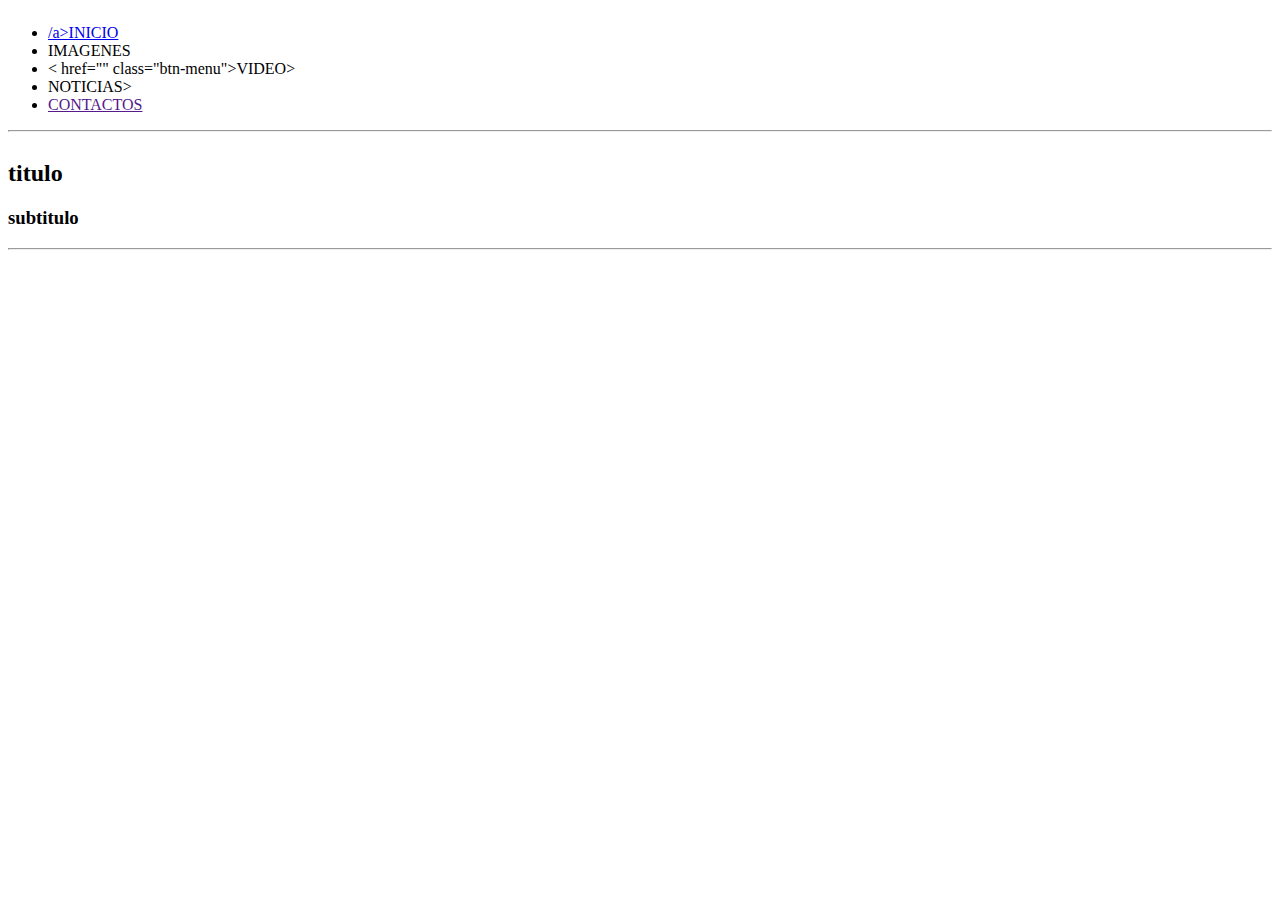
==== index.html @ 7d00af30 "web estatica" ====
<html lang="es">
<head>
    <meta charset="UTF-8">
    <meta name="viewport" content="width=device-width, initial-scale=1.0">
    <title>MI PAGIGA ESTATICA</title>
</head>
<body>
    <nav>
        <img src="" alt="">
        <ul class="menu">
            <li><a href="btn-menu activo">/a>INICIO<a></li>
            <li><IMAGENES href="" class="btn-menu">IMAGENES<a></li>
            <li>< href="" class="btn-menu">VIDEO></a><a></li>
            <li><a href="" class="btn-menu"></a>NOTICIAS></a></li>
            <li><a href="" class="btn-menu">CONTACTOS<a/li>
        </ul>
    </nav>
    <hr>
    <div class="contenido">
        <section class="publicidad">
            <img src="" alt="">
        </section>
        <section>
            <div class="Tarjeta">
                <h2>titulo</h2>
                <h3>subtitulo</h3>
                <p></p>
                <div>
                    <a href=""><a>
                    <a href=""><a> 
                </div>
            </div>
        </section>
    </div>
    <hr>
    <footer></footer>
        
    
</body>
</html>
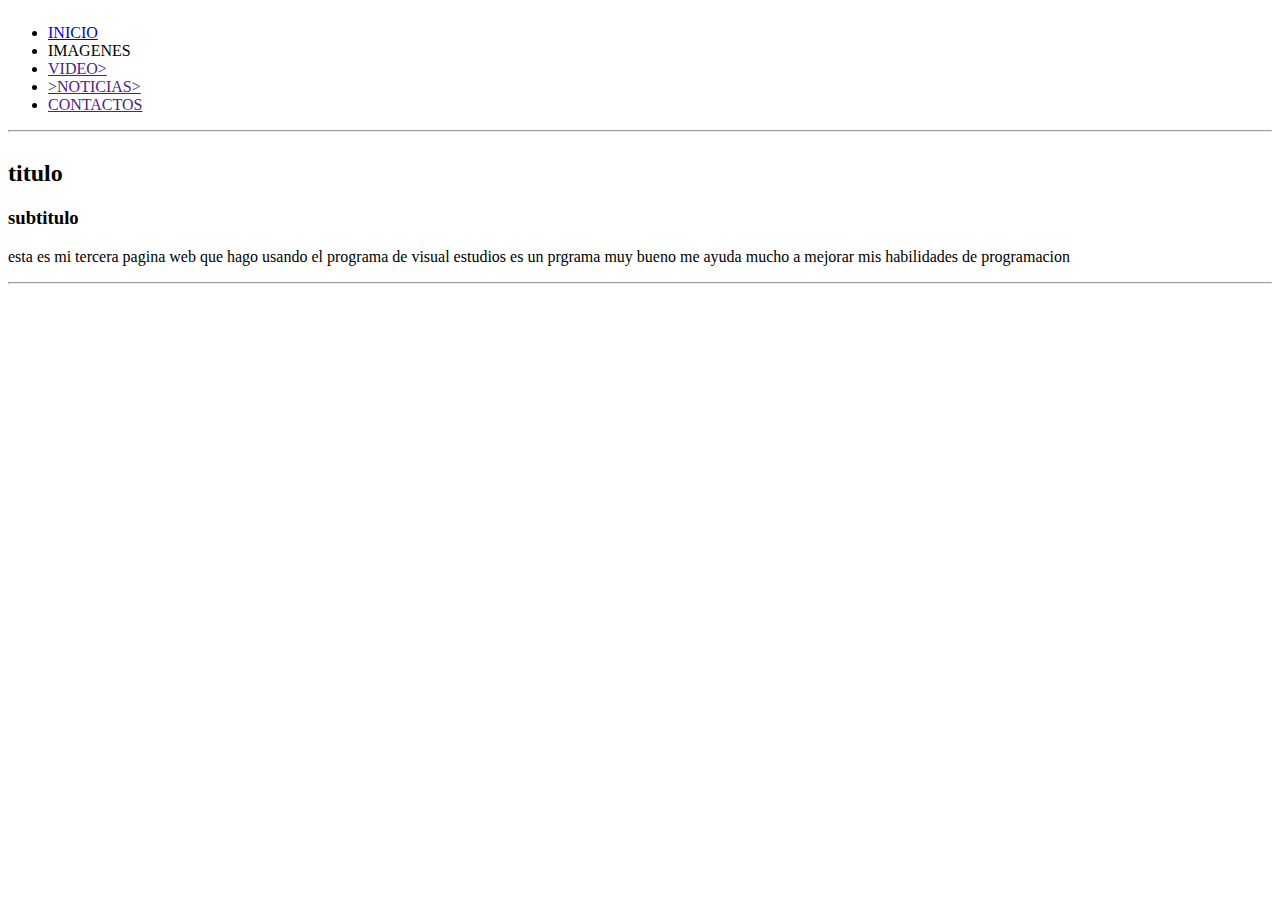
==== commit e1f3aeb5: "Organizando las carpetas del src" ====
--- a/index.html
+++ b/index.html
@@ -8,11 +8,11 @@
     <nav>
         <img src="" alt="">
         <ul class="menu">
-            <li><a href="btn-menu activo">/a>INICIO<a></li>
+            <li><a href="btn-menu activo">INICIO<a></li>
             <li><IMAGENES href="" class="btn-menu">IMAGENES<a></li>
-            <li>< href="" class="btn-menu">VIDEO></a><a></li>
-            <li><a href="" class="btn-menu"></a>NOTICIAS></a></li>
-            <li><a href="" class="btn-menu">CONTACTOS<a/li>
+            <li><a href="" class="btn-menu">VIDEO></a></li>
+            <li><a href="" class="btn-menu">>NOTICIAS></a></li>
+            <li><a href="" class="btn-menu">CONTACTOS</a></li>
         </ul>
     </nav>
     <hr>
@@ -24,12 +24,17 @@
             <div class="Tarjeta">
                 <h2>titulo</h2>
                 <h3>subtitulo</h3>
-                <p></p>
+                <p>esta es mi tercera pagina web que hago usando el programa de visual estudios
+                    es un prgrama muy bueno me ayuda mucho a mejorar mis habilidades de programacion
+                </p>
+            <div>
                 <div>
                     <a href=""><a>
                     <a href=""><a> 
                 </div>
-            </div>
+                <div></div>
+                <div></div>
+
         </section>
     </div>
     <hr>
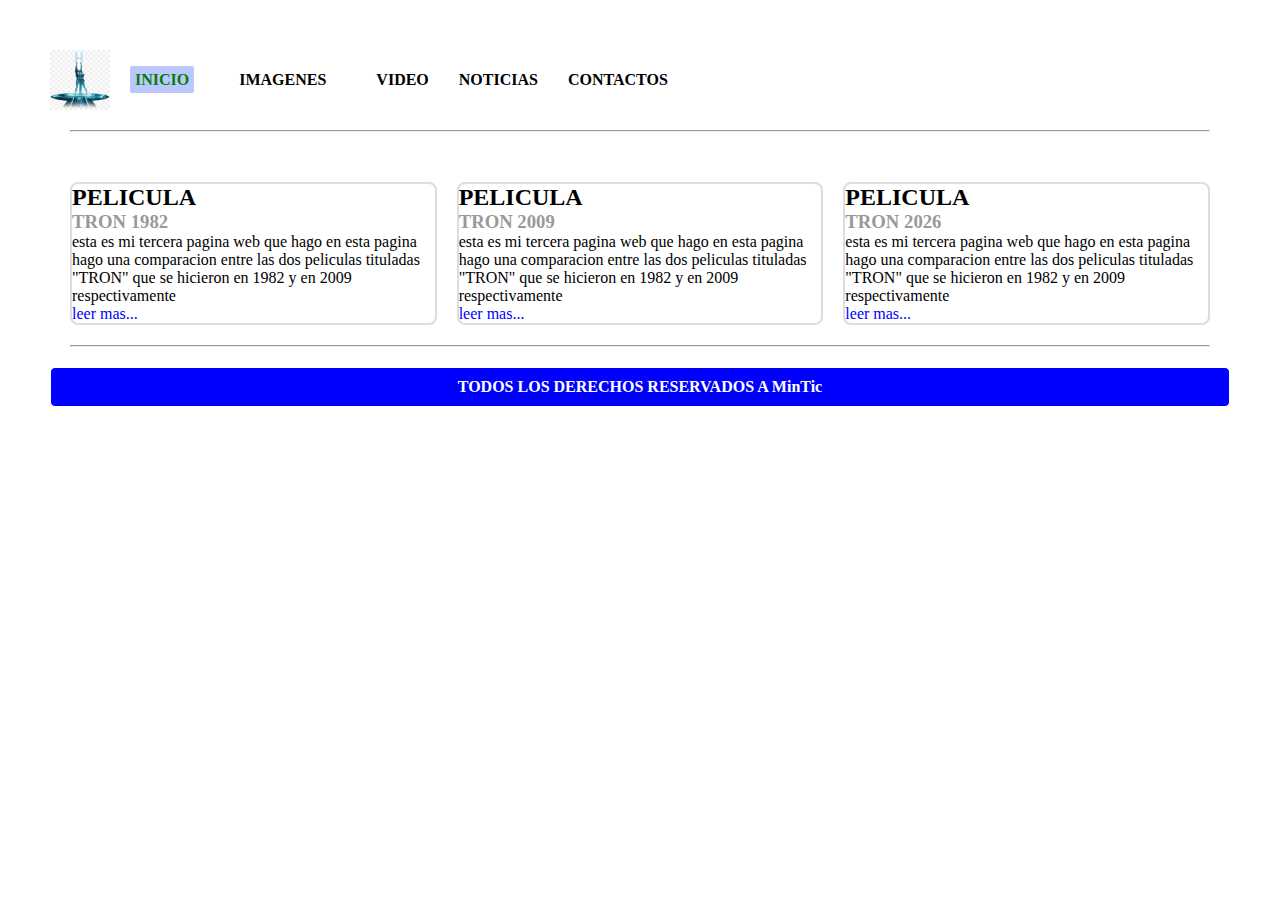
==== commit faed4bc2: "Agregando CSS a la index" ====
--- a/index.html
+++ b/index.html
@@ -3,42 +3,70 @@
     <meta charset="UTF-8">
     <meta name="viewport" content="width=device-width, initial-scale=1.0">
     <title>MI PAGIGA ESTATICA</title>
+    <link rel="stylesheet" href="css/estilos.css">
 </head>
 <body>
-    <nav>
-        <img src="" alt="">
+    <nav class="menu-nav">
+        <img src="src/imagenes/TRON.png" alt="class=TRON" class="logo">
         <ul class="menu">
-            <li><a href="btn-menu activo">INICIO<a></li>
-            <li><IMAGENES href="" class="btn-menu">IMAGENES<a></li>
-            <li><a href="" class="btn-menu">VIDEO></a></li>
-            <li><a href="" class="btn-menu">>NOTICIAS></a></li>
+            <li><a href="" class="btn-menu activo">INICIO<a></li>
+            <li><a href="" class="btn-menu">IMAGENES<a></li>
+            <li><a href="" class="btn-menu">VIDEO</a></li>
+            <li><a href="" class="btn-menu">NOTICIAS</a></li>
             <li><a href="" class="btn-menu">CONTACTOS</a></li>
         </ul>
     </nav>
     <hr>
     <div class="contenido">
         <section class="publicidad">
-            <img src="" alt="">
+            <img src="src/imagenes/fondo.gif" alt="">
         </section>
-        <section>
+        <section class="bandeja">
             <div class="Tarjeta">
-                <h2>titulo</h2>
-                <h3>subtitulo</h3>
-                <p>esta es mi tercera pagina web que hago usando el programa de visual estudios
-                    es un prgrama muy bueno me ayuda mucho a mejorar mis habilidades de programacion
+                <h2>PELICULA</h2>
+                <h3>TRON 1982</h3>
+                <p>esta es mi tercera pagina web que hago
+                   en esta pagina hago una comparacion
+                   entre las dos peliculas tituladas "TRON"
+                   que se hicieron en 1982 y en 2009 respectivamente
                 </p>
-            <div>
                 <div>
-                    <a href=""><a>
-                    <a href=""><a> 
+                    <a href="">leer mas...</a>
+                 </div>
+            </div>
+            <div class="Tarjeta">
+                 <h2>PELICULA</h2>
+                 <h3>TRON 2009</h3>
+                <p>esta es mi tercera pagina web que hago
+                   en esta pagina hago una comparacion
+                   entre las dos peliculas tituladas "TRON"
+                   que se hicieron en 1982 y en 2009 respectivamente
+                </p>
+                <div>
+                    <a href="">leer mas...</a>
                 </div>
-                <div></div>
-                <div></div>
-
+            </div>
+            <div class="Tarjeta">
+                <h2>PELICULA</h2>
+                <h3>TRON 2026</h3>
+                <p>esta es mi tercera pagina web que hago
+                   en esta pagina hago una comparacion
+                   entre las dos peliculas tituladas "TRON"
+                   que se hicieron en 1982 y en 2009 respectivamente
+                </p>
+                <div>
+                    <a href="">leer mas...</a>
+                </div>
+            </div>
+              
         </section>
     </div>
-    <hr>
-    <footer></footer>
+    <footer>
+        <hr>
+        <div class="pie">
+             TODOS LOS DERECHOS RESERVADOS A MinTic
+        </div>
+    </footer>
         
     
 </body>
--- a/css/estilos.css
+++ b/css/estilos.css
@@ -0,0 +1,95 @@
+*{
+    margin: 0;
+    padding: 0;
+    box-sizing: border-box;
+}
+
+body{
+    margin: 50px;
+    font-family: cursive;
+}
+hr{
+    margin: 20px;
+}
+
+.menu-nav{
+    height: 60px;
+    display: flex;
+    align-items: center;
+}
+
+.logo{
+    max-width: 60px;
+}
+
+.menu{
+    display: flex;
+    list-style: none;
+    padding: 0 20px;
+    gap: 20px;
+}
+
+.btn-menu{
+    text-decoration: none;
+    font-weight: bold;
+    color: black;
+    padding: 5px;
+}
+
+.activo{
+    border: 1px;
+    border-radius: 2px;
+    background-color: rgba(127, 146, 255, 0.518);
+    color:green;
+}
+
+.btn-menu:hover{
+       color: blue;
+}
+
+.activo:hover{
+    color: black;
+}
+/*ESTILOS DEL PIE*/
+.pie{
+    background-color: blue;
+    color: white;
+    border:1px solid;
+    border-radius: 5px;
+    text-align: center;
+    font-weight: bold;
+    padding: 10px;
+}
+
+/*ESTILOS DEL CONTENIDO PAGINA INICIO*/
+.contenido{
+     margin: 20px;
+
+}
+.publicidad{
+    display: flex;
+    flex-direction: column;
+    align-items: center;
+    margin-bottom: 30px;
+}
+.publicidad img{
+    max-height: min-content;
+}
+.bandeja{
+    display: grid;
+    grid-template-columns: 1fr 1fr 1fr;
+    gap: 20px;
+}
+.Tarjeta{
+    border: 2px solid #ddd;
+    border-radius: 8px;
+    gap:  20px;
+}
+.Tarjeta h3{
+    color:#999;
+}
+.Tarjeta a {
+    color: blue;
+    text-decoration: none;
+    margin-top: 10px;
+}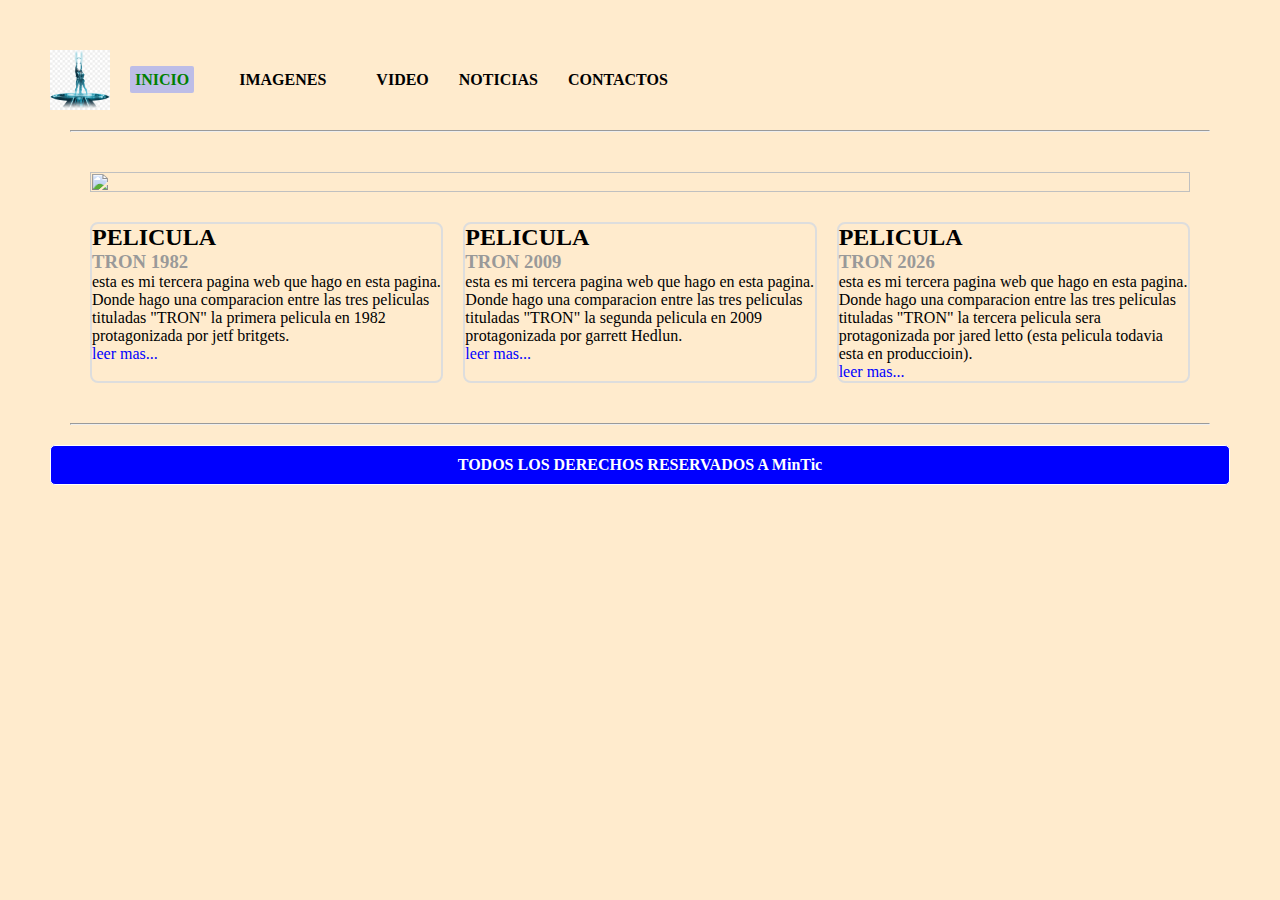
==== commit 4cacab36: "mi proyecto final" ====
--- a/index.html
+++ b/index.html
@@ -9,11 +9,11 @@
     <nav class="menu-nav">
         <img src="src/imagenes/TRON.png" alt="class=TRON" class="logo">
         <ul class="menu">
-            <li><a href="" class="btn-menu activo">INICIO<a></li>
-            <li><a href="" class="btn-menu">IMAGENES<a></li>
-            <li><a href="" class="btn-menu">VIDEO</a></li>
-            <li><a href="" class="btn-menu">NOTICIAS</a></li>
-            <li><a href="" class="btn-menu">CONTACTOS</a></li>
+            <li><a href="index.html" class="btn-menu activo">INICIO<a></li>
+            <li><a href="galeria.html" class="btn-menu">IMAGENES<a></li>
+            <li><a href="videos.html" class="btn-menu">VIDEO</a></li>
+            <li><a href="news.html" class="btn-menu">NOTICIAS</a></li>
+            <li><a href="contacto.html" class="btn-menu">CONTACTOS</a></li>
         </ul>
     </nav>
     <hr>
@@ -26,9 +26,11 @@
                 <h2>PELICULA</h2>
                 <h3>TRON 1982</h3>
                 <p>esta es mi tercera pagina web que hago
-                   en esta pagina hago una comparacion
-                   entre las dos peliculas tituladas "TRON"
-                   que se hicieron en 1982 y en 2009 respectivamente
+                   en esta pagina. Donde hago una comparacion
+                   entre las tres peliculas tituladas "TRON"
+                   la primera pelicula en 1982 protagonizada 
+                   por jetf britgets.
+
                 </p>
                 <div>
                     <a href="">leer mas...</a>
@@ -38,9 +40,10 @@
                  <h2>PELICULA</h2>
                  <h3>TRON 2009</h3>
                 <p>esta es mi tercera pagina web que hago
-                   en esta pagina hago una comparacion
-                   entre las dos peliculas tituladas "TRON"
-                   que se hicieron en 1982 y en 2009 respectivamente
+                   en esta pagina. Donde hago una comparacion
+                   entre las tres peliculas tituladas "TRON"
+                   la segunda pelicula en 2009
+                   protagonizada por garrett Hedlun.
                 </p>
                 <div>
                     <a href="">leer mas...</a>
@@ -50,9 +53,10 @@
                 <h2>PELICULA</h2>
                 <h3>TRON 2026</h3>
                 <p>esta es mi tercera pagina web que hago
-                   en esta pagina hago una comparacion
-                   entre las dos peliculas tituladas "TRON"
-                   que se hicieron en 1982 y en 2009 respectivamente
+                   en esta pagina. Donde hago una comparacion
+                   entre las tres peliculas tituladas "TRON"
+                   la tercera pelicula sera protagonizada por 
+                   jared letto (esta pelicula todavia esta en produccioin).
                 </p>
                 <div>
                     <a href="">leer mas...</a>
--- a/css/estilos.css
+++ b/css/estilos.css
@@ -7,6 +7,8 @@
 body{
     margin: 50px;
     font-family: cursive;
+    background-color: blanchedalmond;
+    
 }
 hr{
     margin: 20px;
@@ -63,7 +65,7 @@
 
 /*ESTILOS DEL CONTENIDO PAGINA INICIO*/
 .contenido{
-     margin: 20px;
+     margin: 40px;
 
 }
 .publicidad{
@@ -73,11 +75,19 @@
     margin-bottom: 30px;
 }
 .publicidad img{
-    max-height: min-content;
+    display:block;
+    margin: 0 auto;
+    max-width: 100%;
+    width: 100%;
 }
 .bandeja{
     display: grid;
     grid-template-columns: 1fr 1fr 1fr;
+    gap: 20px;
+}
+.bandeja_noticias{
+    display: grid;
+    grid-template-columns: 2fr 2fr;
     gap: 20px;
 }
 .Tarjeta{
@@ -92,4 +102,71 @@
     color: blue;
     text-decoration: none;
     margin-top: 10px;
-}+}
+.fija{
+    width: 100px;
+    
+}
+/*AGREGANDO ESTILOS A BANDEJA VIDEO*/
+.bandeja_video{
+    
+    display: grid;
+    grid-template-columns:  2fr 2fr;
+    gap: 10px;
+    
+}
+.video{
+    width:500px ;
+    height: 300px;
+    padding-block: initial;
+}
+.noti{
+    width: 150px;
+}
+
+
+    
+/*Agregqaaqndo estilo contacto*/
+
+
+
+input[type="text"],
+input[type="email"],
+input[type="number"] {
+    min-width: 100px;
+    min-height: 100%;
+    margin-bottom: 5px;
+    border-radius: 10px;
+    border: 2ps rgb(56, 8, 0);
+
+}
+
+input[type="text"]:hover,
+input [type="email"],
+input[type="number"]:hover {
+    border: 2px rgb(83, 30, 5) solid;
+    box-shadow: 5px 5px 10px grey;
+
+}
+
+
+.button {
+    background-color: #044a1e;
+    color: rgb(255, 255, 255);
+    padding: 10px 32px;
+    text-align: center;
+    text-decoration: none;
+    display: inlineblock;
+    font-size: 16px;
+    margin: 4px 2px;
+    cursor: pointer;
+    box-shadow: 5px 5px 10px #968680;
+    border-radius: 5px;
+
+}
+
+.button:hover {
+    border: 2px gray solid;
+    box-shadow: 5px 5px 5px #9e8984;
+    color: white;
+}
